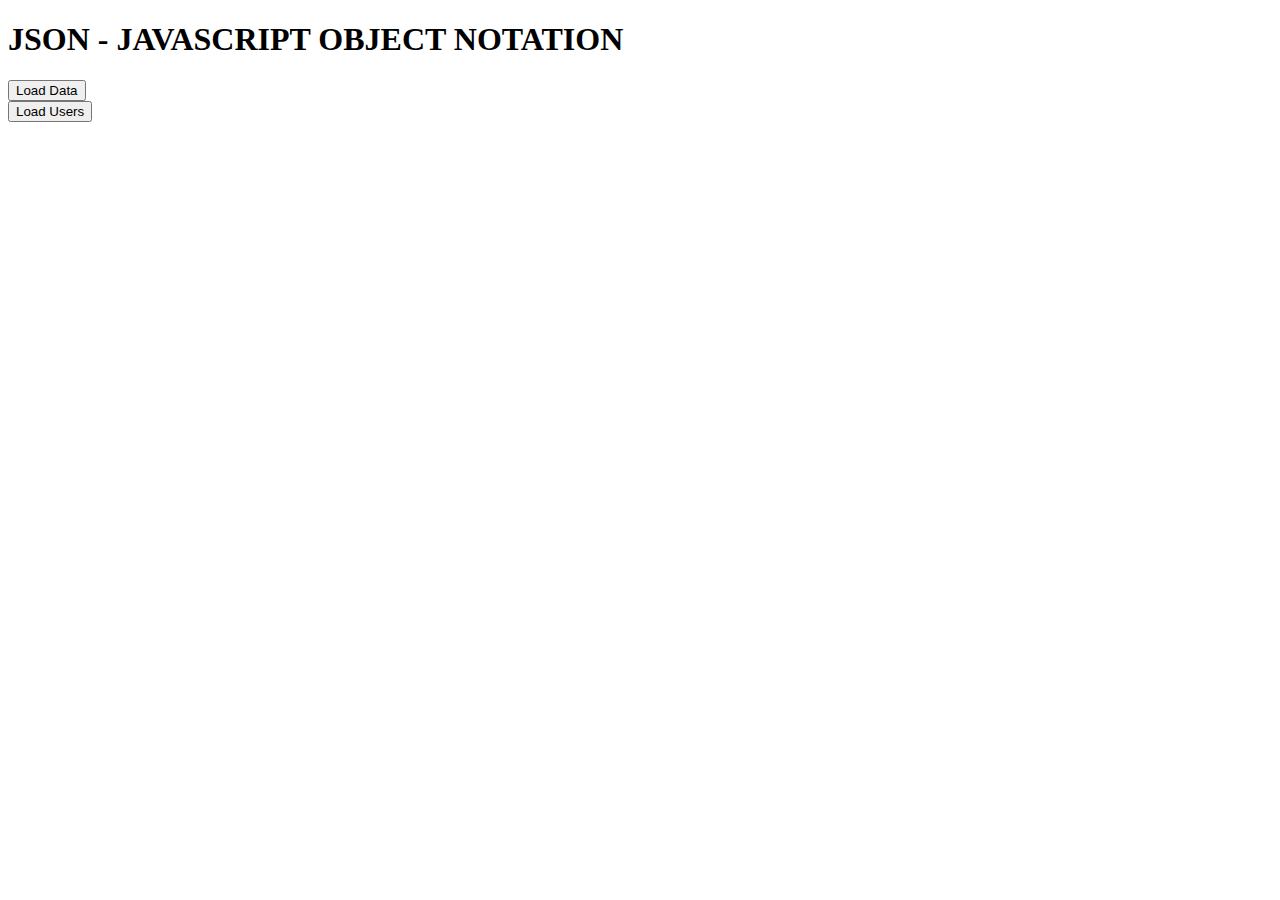
==== index.html @ c8de2efd "first commit" ====
<!DOCTYPE html>
<html lang="en">

<head>
    <meta charset="UTF-8">
    <meta http-equiv="X-UA-Compatible" content="IE=edge">
    <meta name="viewport" content="width=device-width, initial-scale=1.0">
    <title>JSON Practice</title>
</head>

<body>
    <h1>JSON - JAVASCRIPT OBJECT NOTATION</h1>

    <button onclick="loadData()">Load Data</button>
    <br>
    <button onclick="loadUsers()">Load Users</button>

    <ul id="users">


    </ul>

    <script src="script.js"></script>
</body>

</html>
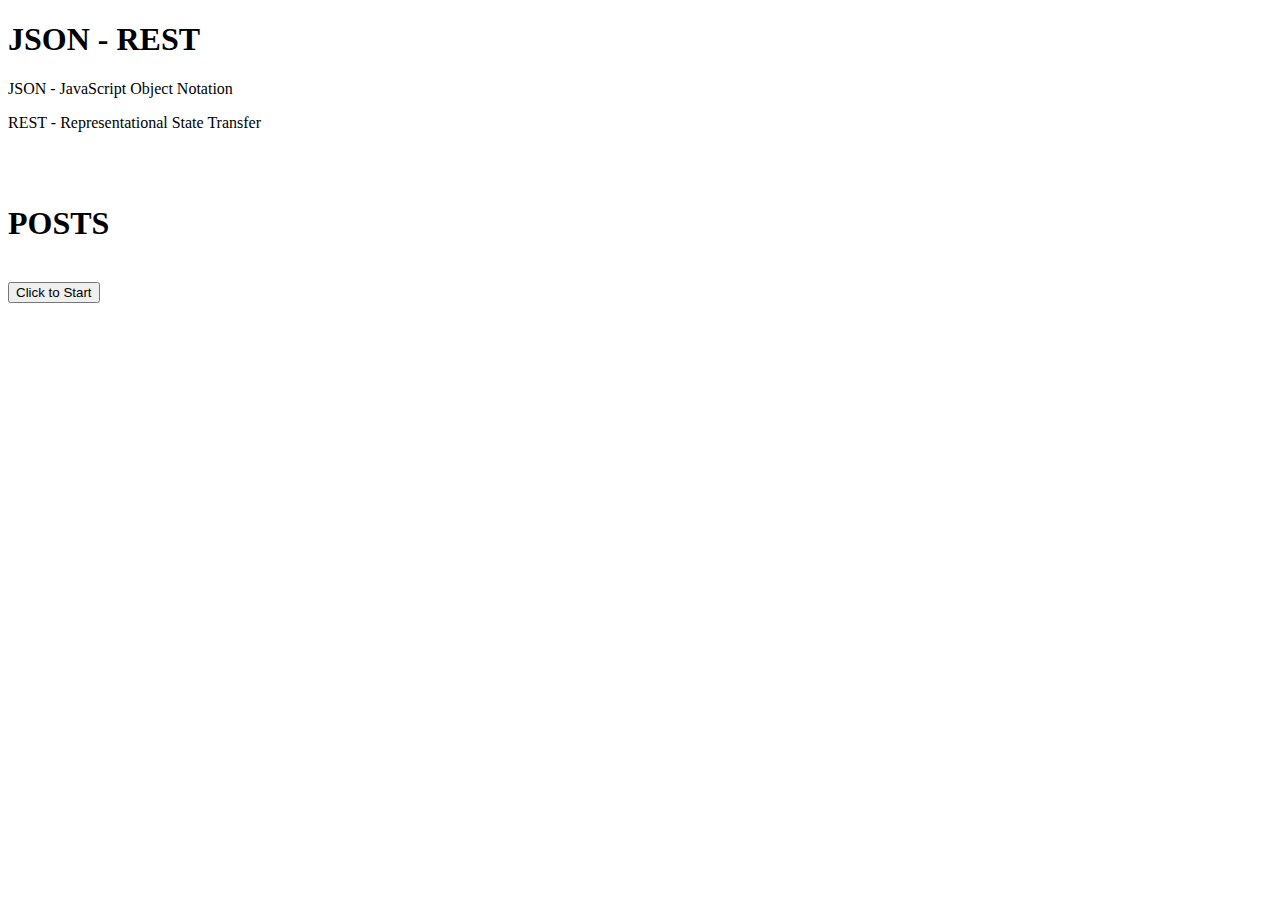
==== commit 9cd61f30: "kanye REST" ====
--- a/index.html
+++ b/index.html
@@ -5,20 +5,31 @@
     <meta charset="UTF-8">
     <meta http-equiv="X-UA-Compatible" content="IE=edge">
     <meta name="viewport" content="width=device-width, initial-scale=1.0">
-    <title>JSON Practice</title>
+    <title>JSON</title>
+
+    <style>
+        .postDecoraion {
+            background-color: aquamarine;
+            padding: 10px;
+            margin: 10px;
+            border: 2px solid black;
+        }
+    </style>
 </head>
 
 <body>
-    <h1>JSON - JAVASCRIPT OBJECT NOTATION</h1>
+    <h1>JSON - REST</h1>
+    <p>JSON - JavaScript Object Notation</p>
+    <p>REST - Representational State Transfer</p>
 
-    <button onclick="loadData()">Load Data</button>
     <br>
-    <button onclick="loadUsers()">Load Users</button>
+    <br>
 
-    <ul id="users">
+    <h1 id="add-post">POSTS</h1>
+    <br>
+    <button onclick="loadPosts()">Click to Start</button>
 
 
-    </ul>
 
     <script src="script.js"></script>
 </body>
